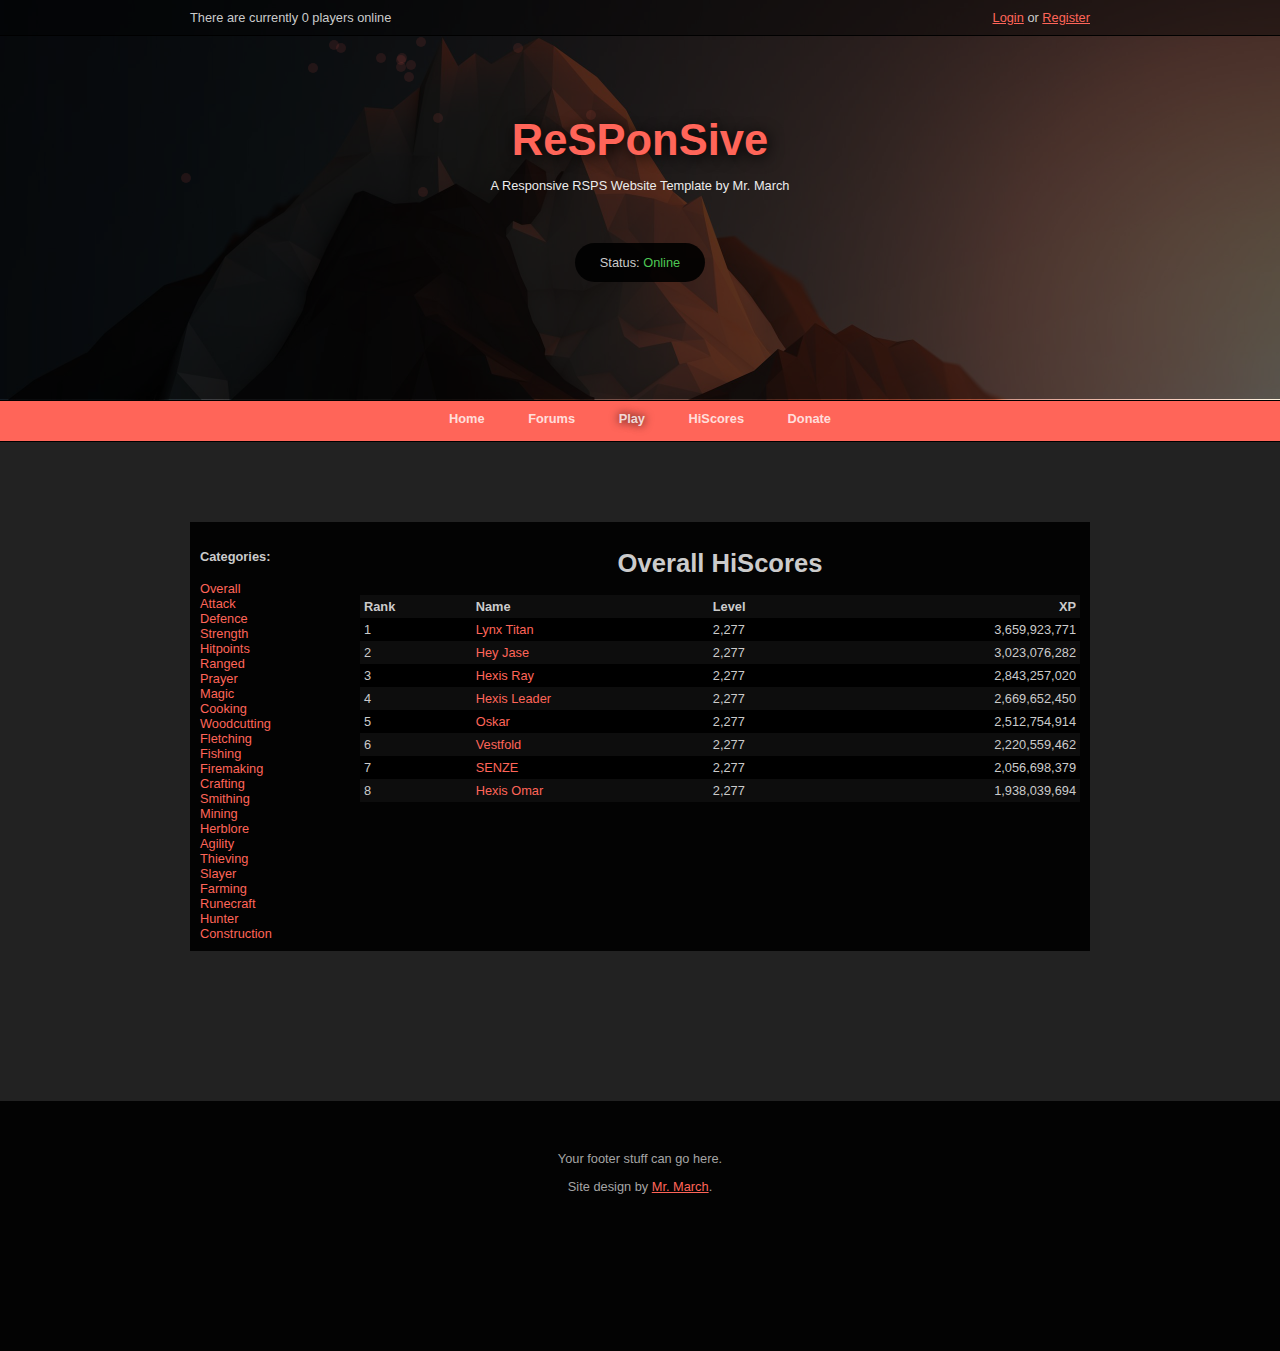
==== hiscores.html @ 0e6a9718 "created hiscores.html" ====
<!DOCTYPE html>
<html lang="en">
<head>
    <meta charset="UTF-8">
    <meta name="viewport" content="width=device-width, initial-scale=1.0">
    <title>ReSPonSive - HiScores</title>
    <link rel="stylesheet" href="styles/main.css">
    <script src="https://ajax.googleapis.com/ajax/libs/jquery/3.1.1/jquery.min.js"></script>
</head>
<body>
    <header>
        <div id="top_tint">
            <div id="top_navigation_wrapper">
                <div id="top_left" class="desktop">
                    There are currently 0 players online
                </div>
                <div id="top_right">
                    <ul>
                        <li><a href="#">Login</a></li>
                        <li>or</li>
                        <li><a href="#">Register</a></li>
                    </ul>
                </div>
            </div>
        </div>
        <div id="header_tint">
            <div class="bubble"> </div>
            <div id="header_content">
                <h1>ReSPonSive</h1>
                A Responsive RSPS Website Template by Mr. March
                <div id="game_status">
                    Status: <span class="online">Online</span>
                </div>
            </div>
        </div>
    </header>
    <nav>
        <ul class="desktop">
            <li><a href="index.html">Home</a></li>
            <li><a href="#">Forums</a></li>
            <li><a class="play" href="#">Play</a></li>
            <li><a href="hiscores.html">HiScores</a></li>
            <li><a href="#">Donate</a></li>
        </ul>
        <!-- Hamburger for MOBILE -->
        <ul class="burger">
            <!-- light-hambuger.png OR dark-hamburger.png -->
            <li><a href="#" onclick="animateHamburger();" class="hamburger"><img src="images/light-hamburger.png" alt="hamburger"></a></li>
        </ul>
        <div class="dropdown_container">
            <ul>
                <li><a href="index.html">Home</a></li>
                <li><a href="#">Forums</a></li>
                <li><a href="hiscores.html">HiScores</a></li>
                <li><a href="#">Donate</a></li>
            </ul>
        </div>
        <!-- END OF Hamburger for MOBILE -->
    </nav>
    <main>
        <div id="main_wrapper">
            <div id="content">
                <div id="left_content">
                    <h4>Categories:</h4>
                    <ul class="hiscore_links">
                        <li><a href="#">Overall</a></li>
                        <li><a href="#">Attack</a></li>
                        <li><a href="#">Defence</a></li>
                        <li><a href="#">Strength</a></li>
                        <li><a href="#">Hitpoints</a></li>
                        <li><a href="#">Ranged</a></li>
                        <li><a href="#">Prayer</a></li>
                        <li><a href="#">Magic</a></li>
                        <li><a href="#">Cooking</a></li>
                        <li><a href="#">Woodcutting</a></li>
                        <li><a href="#">Fletching</a></li>
                        <li><a href="#">Fishing</a></li>
                        <li><a href="#">Firemaking</a></li>
                        <li><a href="#">Crafting</a></li>
                        <li><a href="#">Smithing</a></li>
                        <li><a href="#">Mining</a></li>
                        <li><a href="#">Herblore</a></li>
                        <li><a href="#">Agility</a></li>
                        <li><a href="#">Thieving</a></li>
                        <li><a href="#">Slayer</a></li>
                        <li><a href="#">Farming</a></li>
                        <li><a href="#">Runecraft</a></li>
                        <li><a href="#">Hunter</a></li>
                        <li><a href="#">Construction</a></li>
                    </ul>
                </div>
                <div id="right_content">
                    <h1>Overall HiScores</h1>
                    <table class="hiscores">
                        <thead>
                            <td>Rank</td>
                            <td>Name</td>
                            <td>Level</td>
                            <td>XP</td>
                        </thead>
                        <tr>
                            <td>1</td>
                            <td><a href="#">Lynx Titan</a></td>
                            <td>2,277</td>
                            <td>3,659,923,771</td>
                        </tr>
                        <tr>
                            <td>2</td>
                            <td><a href="#">Hey Jase</a></td>
                            <td>2,277</td>
                            <td>3,023,076,282</td>
                        </tr>
                        <tr>
                            <td>3</td>
                            <td><a href="#">Hexis Ray</a></td>
                            <td>2,277</td>
                            <td>2,843,257,020</td>
                        </tr>
                        <tr>
                            <td>4</td>
                            <td><a href="#">Hexis Leader</a></td>
                            <td>2,277</td>
                            <td>2,669,652,450</td>
                        </tr>
                        <tr>
                            <td>5</td>
                            <td><a href="#">Oskar</a></td>
                            <td>2,277</td>
                            <td>2,512,754,914</td>
                        </tr>
                        <tr>
                            <td>6</td>
                            <td><a href="#">Vestfold</a></td>
                            <td>2,277</td>
                            <td>2,220,559,462</td>
                        </tr>
                        <tr>
                            <td>7</td>
                            <td><a href="#">SENZE</a></td>
                            <td>2,277</td>
                            <td>2,056,698,379</td>
                        </tr>
                        <tr>
                            <td>8</td>
                            <td><a href="#">Hexis Omar</a></td>
                            <td>2,277</td>
                            <td>1,938,039,694</td>
                        </tr>
                    </table>
                </div>
            </div>
        </div>
    </main>
    <footer>
        <div id="footer_wrapper">
            Your footer stuff can go here.
            <p>
                Site design by <a href="#">Mr. March</a>.
            </p>
        </div>
    </footer>
    <script src="scripts/bubbles.js"></script>
    <script src="scripts/hamburger.js"></script>
</body>
</html>
---- styles/main.css ----
/**
*   Version: 1.0.0
*   A responsive runescape private server website template.
*
*   This was originally posted on Rune-Server by Mr. March
*
*   Author: Mr. March
*   Date:   18 December 2016
*/
/**
*   Version: 1.0.0
*   A responsive runescape private server website template.
*
*   This was originally posted on Rune-Server by Mr. March
*
*   Author: Mr. March
*   Date:   18 December 2016
*/
/**
*   Version: 1.0.0
*   A responsive runescape private server website template.
*
*   This was originally posted on Rune-Server by Mr. March
*
*   Author: Mr. March
*   Date:   18 December 2016
*/
/**
*   Version: 1.0.0
*   A responsive runescape private server website template.
*
*   This was originally posted on Rune-Server by Mr. March
*
*   Author: Mr. March
*   Date:   18 December 2016
*/
/* background color of the website */
/* the main theme color */
/* the width everything should be centered at */
/* easily change the font theme here */
/* font-color for the entire site */
/* font-color on the navigation section */
/* font-color when you hover over a navigation link */
/* automatically adjusts based on the main color */
/* automatically adjusts based on the main color */
/* the image displayed at the top of the page */
body {
  font: 0.8em verdana, sans-serif;
  margin: 0;
  padding: 0;
  background-color: #222;
  color: #cbcbcb; }

.container, header #top_navigation_wrapper, header #header_content, main #main_wrapper, footer #footer_wrapper {
  width: 80%;
  max-width: 900px; }

.mobile {
  display: none; }

header {
  float: left;
  width: 100%;
  background: url("../images/header-bg.jpg") no-repeat fixed;
  background-size: 100%;
  min-height: 400px; }
  header #top_tint {
    float: left;
    background: rgba(0, 0, 0, 0.8);
    border-bottom: 1px solid black;
    width: 100%; }
  header #top_navigation_wrapper {
    width: 90%;
    margin: auto;
    height: 30px; }
  header #top_left, header #top_right {
    float: left;
    padding-top: 10px;
    padding-bottom: 10px; }
  header #top_right {
    float: right; }
    header #top_right ul {
      list-style-type: none;
      margin: 0;
      padding: 0; }
      header #top_right ul li {
        display: inline-block; }
        header #top_right ul li a:link,
        header #top_right ul li a:active,
        header #top_right ul li a:visited {
          color: #ff6559;
          text-decoration: underline; }
        header #top_right ul li a:hover {
          color: #ff3f30; }
  header #header_tint {
    position: relative;
    float: left;
    width: 100%;
    min-height: 363px;
    /* compensate for the top */
    background: rgba(0, 0, 0, 0.65); }
  header #header_content {
    margin: auto;
    text-align: center;
    color: #ececec; }
    header #header_content h1 {
      font-size: 3.4em;
      margin-top: 80px;
      color: #ff6559;
      text-shadow: 2px 2px 15px #000;
      margin-bottom: 13px; }
    header #header_content #game_status {
      display: table;
      margin: 50px auto;
      padding: 12px 25px;
      border-radius: 80px;
      background-color: rgba(0, 0, 0, 0.9);
      color: #cbcbcb; }
      header #header_content #game_status .online {
        color: #4ec854; }
      header #header_content #game_status .offline {
        color: #ff5945; }
      header #header_content #game_status .updating {
        color: #ced921; }
  header .bubble {
    position: absolute;
    width: 10px;
    height: 10px;
    border-radius: 100%;
    background: #ff6559;
    opacity: .1; }

nav {
  float: left;
  width: 100%;
  min-height: 40px;
  background: #ff6559;
  border-bottom: 1px solid black;
  border-top: 1px solid black;
  text-align: center;
  -webkit-transition: all .15s ease-in;
  -moz-transition: all .15s ease-in;
  -ms-transition: all .15s ease-in;
  -o-transition: all .15s ease-in;
  transition: all .15s ease-in; }
  nav ul.burger {
    display: none; }
  nav ul {
    list-style-type: none;
    margin: 0;
    padding: 0; }
    nav ul li {
      display: inline-block; }
      nav ul li a:link,
      nav ul li a:active,
      nav ul li a:visited {
        display: inline-block;
        font-weight: bold;
        color: rgba(255, 255, 255, 0.8);
        padding: 10px 20px 14px 20px;
        text-decoration: none;
        -webkit-transition: all .15s ease-in;
        -moz-transition: all .15s ease-in;
        -ms-transition: all .15s ease-in;
        -o-transition: all .15s ease-in;
        transition: all .15s ease-in; }
      nav ul li a:hover {
        color: rgba(255, 255, 255, 0.9);
        background: rgba(0, 0, 0, 0.2); }
      nav ul li a.play {
        text-shadow: 0px 0px 10px #000; }
  nav .dropdown_container {
    visibility: hidden;
    height: 0; }
    nav .dropdown_container ul {
      display: none; }

main {
  float: left;
  width: 100%;
  margin-top: 80px; }
  main #main_wrapper {
    margin: auto;
    background: rgba(0, 0, 0, 0.9);
    overflow: auto; }
  main #content {
    float: left;
    width: calc(100% - 20px);
    padding: 10px; }
    main #content .news_topic {
      margin-top: 50px;
      border: 1px solid rgba(255, 255, 255, 0.2);
      padding: 5px; }
      main #content .news_topic h2 {
        font-size: 1em;
        width: calc(100%);
        padding: 5px;
        margin: -5px -5px 0px -5px;
        background: #ff6559;
        color: black; }
      main #content .news_topic h3 {
        font-size: .9em;
        font-weight: 100;
        margin-top: 0;
        padding: 5px 5px;
        margin: 0px -5px 5px -5px;
        background: rgba(255, 255, 255, 0.1); }
      main #content .news_topic p {
        font-weight: bold; }
        main #content .news_topic p a:link,
        main #content .news_topic p a:active,
        main #content .news_topic p a:visited {
          color: #cbcbcb; }
        main #content .news_topic p a:hover {
          color: #fefefe; }
      main #content .news_topic .admin {
        color: #eee055; }
  main h1 {
    display: block;
    text-align: center;
    width: 100%; }
  main #left_content {
    float: left;
    width: 160px; }
    main #left_content ul.hiscore_links {
      list-style-type: none;
      margin: 0;
      padding: 0; }
      main #left_content ul.hiscore_links li {
        display: block; }
        main #left_content ul.hiscore_links li a:link,
        main #left_content ul.hiscore_links li a:active,
        main #left_content ul.hiscore_links li a:visited {
          color: #ff6559;
          text-decoration: none; }
        main #left_content ul.hiscore_links li a:hover {
          color: #ff3f30;
          text-decoration: underline; }
  main #right_content {
    float: left;
    width: calc(100% - 160px); }
    main #right_content table.hiscores {
      background: black;
      width: 100%;
      border-collapse: collapse; }
      main #right_content table.hiscores thead {
        font-weight: bold;
        background: rgba(255, 255, 255, 0.05); }
      main #right_content table.hiscores tr:nth-child(even) {
        background: rgba(255, 255, 255, 0.05); }
      main #right_content table.hiscores tr td:nth-child(4) {
        /* aligns XP to the right */
        text-align: right; }
      main #right_content table.hiscores tr td {
        text-align: left;
        padding: 4px; }
      main #right_content table.hiscores a:link,
      main #right_content table.hiscores a:active,
      main #right_content table.hiscores a:visited {
        color: #ff6559;
        text-decoration: none; }
      main #right_content table.hiscores a:hover {
        color: #ff3f30;
        text-decoration: underline; }

footer {
  float: left;
  width: 100%;
  margin-top: 150px;
  min-height: 250px;
  background-color: rgba(0, 0, 0, 0.9);
  color: #a5a5a5;
  text-align: center; }
  footer #footer_wrapper {
    margin: auto;
    padding-top: 50px;
    padding-bottom: 20px;
    text-align: center; }
    footer #footer_wrapper a:link,
    footer #footer_wrapper a:active,
    footer #footer_wrapper a:visited {
      color: #ff6559; }
    footer #footer_wrapper a:hover {
      color: #ff3f30; }

@media screen and (max-width: 1000px) {
  header {
    background-size: 100% 50%; } }
@media screen and (max-width: 800px) {
  .container, header #top_navigation_wrapper, header #header_content, main #main_wrapper, footer #footer_wrapper {
    width: 90%; }

  .mobile {
    display: block; }

  .desktop {
    display: none; }

  header #top_navigation_wrapper {
    padding-bottom: 10px; }
  header #top_right {
    float: none;
    width: 100%;
    text-align: center; }
  header #header_content h1 {
    font-size: 2.6em; }
  header .bubble {
    display: none; }

  nav ul.burger {
    display: block; }
    nav ul.burger li {
      display: block; }
      nav ul.burger li a:link,
      nav ul.burger li a:active,
      nav ul.burger li a:visited {
        display: block;
        padding: 10px 20px 8px 20px; }
  nav a.hamburger:link, nav a.hamburger_active:link,
  nav a.hamburger:active,
  nav a.hamburger_active:active,
  nav a.hamburger:visited,
  nav a.hamburger_active:visited {
    padding: 0;
    margin: 0;
    text-decoration: none;
    opacity: .8; }
    nav a.hamburger:link img, nav a.hamburger_active:link img,
    nav a.hamburger:active img,
    nav a.hamburger_active:active img,
    nav a.hamburger:visited img,
    nav a.hamburger_active:visited img {
      height: 2.5em;
      width: 3em;
      -webkit-transition: all .25s ease-in;
      -moz-transition: all .25s ease-in;
      -ms-transition: all .25s ease-in;
      -o-transition: all .25s ease-in;
      transition: all .25s ease-in; }
  nav a.hamburger_active img {
    transform: rotate(90deg); }
  nav .dropdown_container {
    visibility: hidden;
    width: 100%;
    height: 0;
    -webkit-transition: all .5s ease-in;
    -moz-transition: all .5s ease-in;
    -ms-transition: all .5s ease-in;
    -o-transition: all .5s ease-in;
    transition: all .5s ease-in; }
    nav .dropdown_container ul {
      display: block;
      list-style-type: none;
      margin: 0;
      padding: 0; }
      nav .dropdown_container ul li:last-child {
        border-bottom: 0; }
      nav .dropdown_container ul li:first-child {
        border-top: 1px solid rgba(0, 0, 0, 0.2); }
      nav .dropdown_container ul li {
        display: block;
        border-bottom: 1px solid rgba(0, 0, 0, 0.2); }
        nav .dropdown_container ul li a:link,
        nav .dropdown_container ul li a:active,
        nav .dropdown_container ul li a:visited {
          display: block;
          text-align: center;
          font-weight: bold;
          padding: 14px 0 14px 0;
          color: rgba(255, 255, 255, 0.8);
          text-decoration: none; }
        nav .dropdown_container ul li a:hover {
          color: rgba(255, 255, 255, 0.9); } }

/*# sourceMappingURL=main.css.map */
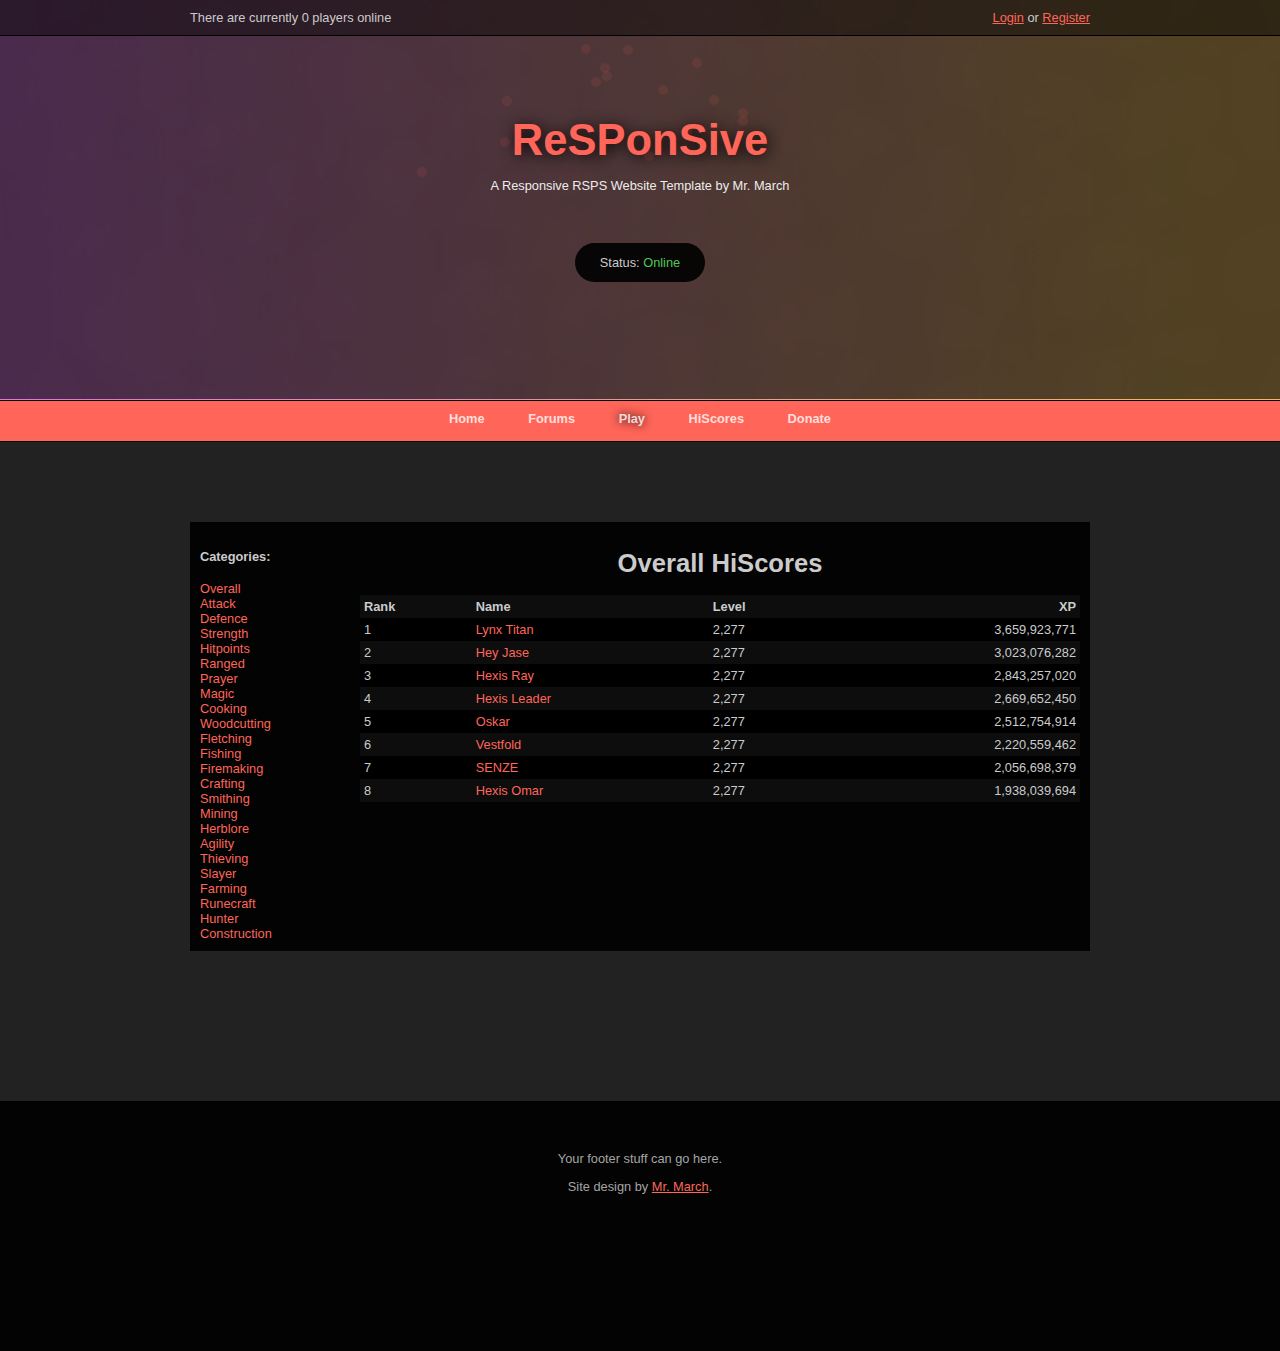
==== commit e26f24b6: "simplified and updated classes" ====
--- a/hiscores.html
+++ b/hiscores.html
@@ -60,9 +60,9 @@
     <main>
         <div id="main_wrapper">
             <div id="content">
-                <div id="left_content">
+                <div id="left_content" class="hiscores">
                     <h4>Categories:</h4>
-                    <ul class="hiscore_links">
+                    <ul>
                         <li><a href="#">Overall</a></li>
                         <li><a href="#">Attack</a></li>
                         <li><a href="#">Defence</a></li>
@@ -89,9 +89,9 @@
                         <li><a href="#">Construction</a></li>
                     </ul>
                 </div>
-                <div id="right_content">
+                <div id="right_content" class="hiscores">
                     <h1>Overall HiScores</h1>
-                    <table class="hiscores">
+                    <table>
                         <thead>
                             <td>Rank</td>
                             <td>Name</td>
--- a/styles/main.css
+++ b/styles/main.css
@@ -1,48 +1,55 @@
 /**
-*   Version: 1.0.0
+*    MIT License
+*
+*    Copyright (c) 2016 Marcello A. Sabino
+*
+*    Permission is hereby granted, free of charge, to any person obtaining a copy
+*    of this software and associated documentation files (the "Software"), to deal
+*    in the Software without restriction, including without limitation the rights
+*    to use, copy, modify, merge, publish, distribute, sublicense, and/or sell
+*    copies of the Software, and to permit persons to whom the Software is
+*    furnished to do so, subject to the following conditions:
+*
+*    The above copyright notice and this permission notice shall be included in all
+*    copies or substantial portions of the Software.
+*
+*    THE SOFTWARE IS PROVIDED "AS IS", WITHOUT WARRANTY OF ANY KIND, EXPRESS OR
+*    IMPLIED, INCLUDING BUT NOT LIMITED TO THE WARRANTIES OF MERCHANTABILITY,
+*    FITNESS FOR A PARTICULAR PURPOSE AND NONINFRINGEMENT. IN NO EVENT SHALL THE
+*    AUTHORS OR COPYRIGHT HOLDERS BE LIABLE FOR ANY CLAIM, DAMAGES OR OTHER
+*    LIABILITY, WHETHER IN AN ACTION OF CONTRACT, TORT OR OTHERWISE, ARISING FROM,
+*    OUT OF OR IN CONNECTION WITH THE SOFTWARE OR THE USE OR OTHER DEALINGS IN THE
+*    SOFTWARE.
+*
+*   Version: 1.2
 *   A responsive runescape private server website template.
 *
-*   This was originally posted on Rune-Server by Mr. March
-*
-*   Author: Mr. March
+*   Author: Marcello Sabino
 *   Date:   18 December 2016
 */
-/**
-*   Version: 1.0.0
-*   A responsive runescape private server website template.
-*
-*   This was originally posted on Rune-Server by Mr. March
-*
-*   Author: Mr. March
-*   Date:   18 December 2016
-*/
-/**
-*   Version: 1.0.0
-*   A responsive runescape private server website template.
-*
-*   This was originally posted on Rune-Server by Mr. March
-*
-*   Author: Mr. March
-*   Date:   18 December 2016
-*/
-/**
-*   Version: 1.0.0
-*   A responsive runescape private server website template.
-*
-*   This was originally posted on Rune-Server by Mr. March
-*
-*   Author: Mr. March
-*   Date:   18 December 2016
-*/
+/* CORE STYLESHEETS */
+/*
+    This is where all variables should be declared.
+    Order should be maintained.
+
+    Author: Marcello Sabino
+    Date:   December 19, 2016
+*/
+/* core theme variables */
 /* background color of the website */
 /* the main theme color */
 /* the width everything should be centered at */
+/* font attributes */
 /* easily change the font theme here */
 /* font-color for the entire site */
 /* font-color on the navigation section */
 /* font-color when you hover over a navigation link */
-/* automatically adjusts based on the main color */
-/* automatically adjusts based on the main color */
+/* automatically adjustable (don't touch) */
+/* automatically adjusts based on the main color */
+/* automatically adjusts based on the main color */
+/* the width that the mobile page should be */
+/* screen sizes for adjusting - DON'T CHANGE */
+/* images */
 /* the image displayed at the top of the page */
 body {
   font: 0.8em verdana, sans-serif;
@@ -219,49 +226,6 @@
     display: block;
     text-align: center;
     width: 100%; }
-  main #left_content {
-    float: left;
-    width: 160px; }
-    main #left_content ul.hiscore_links {
-      list-style-type: none;
-      margin: 0;
-      padding: 0; }
-      main #left_content ul.hiscore_links li {
-        display: block; }
-        main #left_content ul.hiscore_links li a:link,
-        main #left_content ul.hiscore_links li a:active,
-        main #left_content ul.hiscore_links li a:visited {
-          color: #ff6559;
-          text-decoration: none; }
-        main #left_content ul.hiscore_links li a:hover {
-          color: #ff3f30;
-          text-decoration: underline; }
-  main #right_content {
-    float: left;
-    width: calc(100% - 160px); }
-    main #right_content table.hiscores {
-      background: black;
-      width: 100%;
-      border-collapse: collapse; }
-      main #right_content table.hiscores thead {
-        font-weight: bold;
-        background: rgba(255, 255, 255, 0.05); }
-      main #right_content table.hiscores tr:nth-child(even) {
-        background: rgba(255, 255, 255, 0.05); }
-      main #right_content table.hiscores tr td:nth-child(4) {
-        /* aligns XP to the right */
-        text-align: right; }
-      main #right_content table.hiscores tr td {
-        text-align: left;
-        padding: 4px; }
-      main #right_content table.hiscores a:link,
-      main #right_content table.hiscores a:active,
-      main #right_content table.hiscores a:visited {
-        color: #ff6559;
-        text-decoration: none; }
-      main #right_content table.hiscores a:hover {
-        color: #ff3f30;
-        text-decoration: underline; }
 
 footer {
   float: left;
@@ -283,9 +247,67 @@
     footer #footer_wrapper a:hover {
       color: #ff3f30; }
 
+/**
+    Allows for tablet resizing; any page that wants to be responsive in mobile view should import this partial.
+
+    Author: Marcello Sabino
+    Date:   19 December 2016
+*/
+/*
+    This is where all variables should be declared.
+    Order should be maintained.
+
+    Author: Marcello Sabino
+    Date:   December 19, 2016
+*/
+/* core theme variables */
+/* background color of the website */
+/* the main theme color */
+/* the width everything should be centered at */
+/* font attributes */
+/* easily change the font theme here */
+/* font-color for the entire site */
+/* font-color on the navigation section */
+/* font-color when you hover over a navigation link */
+/* automatically adjustable (don't touch) */
+/* automatically adjusts based on the main color */
+/* automatically adjusts based on the main color */
+/* the width that the mobile page should be */
+/* screen sizes for adjusting - DON'T CHANGE */
+/* images */
+/* the image displayed at the top of the page */
 @media screen and (max-width: 1000px) {
   header {
     background-size: 100% 50%; } }
+/**
+    Allows for mobile resizing; any page that wants to be responsive in mobile view should import this partial.
+
+    Author: Marcello Sabino
+    Date:   19 December 2016
+*/
+/*
+    This is where all variables should be declared.
+    Order should be maintained.
+
+    Author: Marcello Sabino
+    Date:   December 19, 2016
+*/
+/* core theme variables */
+/* background color of the website */
+/* the main theme color */
+/* the width everything should be centered at */
+/* font attributes */
+/* easily change the font theme here */
+/* font-color for the entire site */
+/* font-color on the navigation section */
+/* font-color when you hover over a navigation link */
+/* automatically adjustable (don't touch) */
+/* automatically adjusts based on the main color */
+/* automatically adjusts based on the main color */
+/* the width that the mobile page should be */
+/* screen sizes for adjusting - DON'T CHANGE */
+/* images */
+/* the image displayed at the top of the page */
 @media screen and (max-width: 800px) {
   .container, header #top_navigation_wrapper, header #header_content, main #main_wrapper, footer #footer_wrapper {
     width: 90%; }
@@ -371,5 +393,96 @@
           text-decoration: none; }
         nav .dropdown_container ul li a:hover {
           color: rgba(255, 255, 255, 0.9); } }
+/* PARTIALS */
+/**
+    Styling for the hiscore page;
+    everything that has to do with the hiscore styling should go here.
+
+    Author: Marcello Sabino
+    Date:   December 19, 2016
+*/
+/*
+    This is where all variables should be declared.
+    Order should be maintained.
+
+    Author: Marcello Sabino
+    Date:   December 19, 2016
+*/
+/* core theme variables */
+/* background color of the website */
+/* the main theme color */
+/* the width everything should be centered at */
+/* font attributes */
+/* easily change the font theme here */
+/* font-color for the entire site */
+/* font-color on the navigation section */
+/* font-color when you hover over a navigation link */
+/* automatically adjustable (don't touch) */
+/* automatically adjusts based on the main color */
+/* automatically adjusts based on the main color */
+/* the width that the mobile page should be */
+/* screen sizes for adjusting - DON'T CHANGE */
+/* images */
+/* the image displayed at the top of the page */
+main #left_content.hiscores {
+  float: left;
+  width: 160px; }
+  main #left_content.hiscores ul {
+    list-style-type: none;
+    margin: 0;
+    padding: 0; }
+    main #left_content.hiscores ul li {
+      display: block; }
+      main #left_content.hiscores ul li a:link,
+      main #left_content.hiscores ul li a:active,
+      main #left_content.hiscores ul li a:visited {
+        color: #ff6559;
+        text-decoration: none; }
+      main #left_content.hiscores ul li a:hover {
+        color: #ff3f30;
+        text-decoration: underline; }
+main #right_content.hiscores {
+  float: left;
+  width: calc(100% - 160px); }
+  main #right_content.hiscores table {
+    background: black;
+    width: 100%;
+    border-collapse: collapse; }
+    main #right_content.hiscores table thead {
+      font-weight: bold;
+      background: rgba(255, 255, 255, 0.05); }
+    main #right_content.hiscores table tr:nth-child(even) {
+      background: rgba(255, 255, 255, 0.05); }
+    main #right_content.hiscores table tr td:nth-child(4) {
+      /* aligns XP to the right */
+      text-align: right; }
+    main #right_content.hiscores table tr td {
+      text-align: left;
+      padding: 4px; }
+    main #right_content.hiscores table a:link,
+    main #right_content.hiscores table a:active,
+    main #right_content.hiscores table a:visited {
+      color: #ff6559;
+      text-decoration: none; }
+    main #right_content.hiscores table a:hover {
+      color: #ff3f30;
+      text-decoration: underline; }
+
+@media screen and (max-width: 800px) {
+  main #left_content.hiscores {
+    float: left;
+    width: 100%;
+    text-align: center; }
+    main #left_content.hiscores h4 {
+      font-size: 2em;
+      text-align: center;
+      margin: 15px 0; }
+    main #left_content.hiscores ul li {
+      display: inline-block;
+      margin: 4px 4px; }
+  main #right_content.hiscores {
+    float: left;
+    width: 100%; } }
+/* PLUGINS */
 
 /*# sourceMappingURL=main.css.map */
